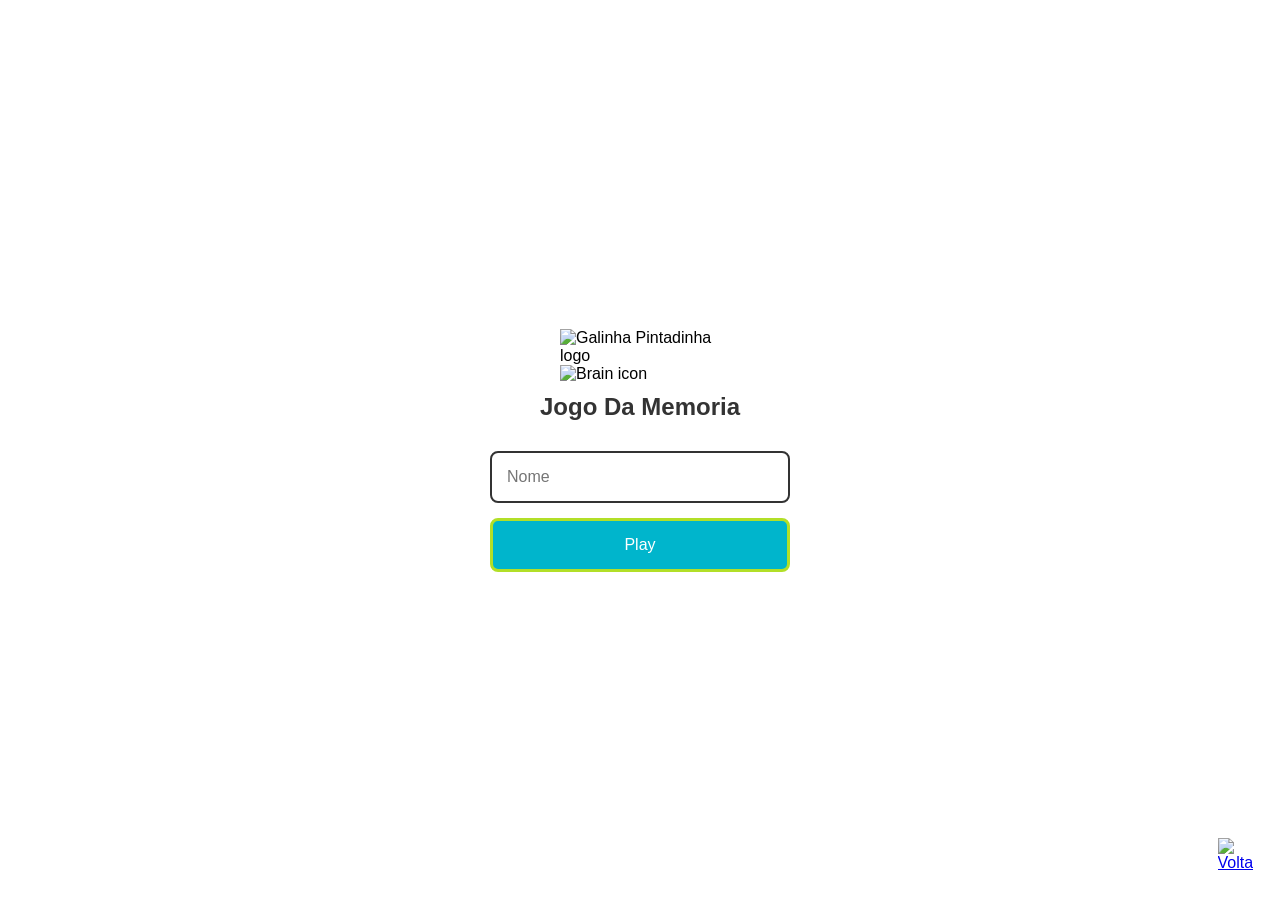
==== TCC - 4TI/jogo/jogodamemoria/index.html @ 35d6265e "asdfgagb" ====
<!DOCTYPE html>
<html lang="en">

<head>
  <meta charset="UTF-8">
  <meta name="viewport" content="width=device-width, initial-scale=1.0">
  
  <link rel="stylesheet" href="./css/reset.css">
  <link rel="stylesheet" href="./css/login.css">
  
  <script defer src="./js/login.js"></script>
  <link rel="shortcut icon" href="./images/brain.png" type="image/x-icon">
  <title>Memory Game | Login</title>
</head>

<body>

  <form class="login-form" aria-label="Login Form">

    <div class="login__header text-center">
      <img src="images/Galinha-Pintadinha-logo.png" alt="Galinha Pintadinha logo" class="img-fluid">
      <img src="images/Galinha-Pintadinha.png" alt="Brain icon" class="img-fluid">
      <h1>Jogo Da Memoria</h1>
    </div>

    <input type="text" placeholder="Nome" class="login__input" aria-required="true" required>
    <button type="submit" class="login__button" aria-label="Iniciar jogo">Play</button>

    <a href="/TCC - 4TI/jogo/jogo.html" target="_parent" class="botao-voltar" aria-label="Voltar">
      <img src="images/voltar.png" alt="Voltar" class="img-fluid">
    </a>

  </form>

</body>

</html>
---- TCC - 4TI/jogo/jogodamemoria/css/login.css ----
* {
  box-sizing: border-box; /* Para garantir que padding e border não afetem o tamanho */
}

body {
  margin: 0;
  font-family: Arial, sans-serif;
}

.login-form {
  background-image: url('./images/bg.png'); /* Ajuste o caminho relativo para a imagem */
  background-size: cover; /* Ajusta a imagem para cobrir todo o fundo */
  align-items: center;
  display: flex;
  flex-direction: column;
  height: 100vh;
  justify-content: center;
  padding: 20px; /* Adiciona espaçamento nas bordas */
}

.login__header {
  align-items: center;
  display: flex;
  flex-direction: column;
  justify-content: center;
  margin-bottom: 20px; /* Diminui a margem para melhor responsividade */
}

.login__header img {
  width: 80%; /* Torna a imagem responsiva */
  max-width: 250px; /* Limita a largura máxima */
}

.login__header h1 {
  color: #333;
  font-size: 1.5em;
  text-align: center;
  margin: 10px 0; /* Margens em cima e embaixo */
}

.login__input {
  border: 2px solid #333;
  border-radius: 8px;
  color: #333;
  font-size: 1em;
  margin-bottom: 15px;
  max-width: 300px; /* Largura máxima conforme seu estilo original */
  outline: none;
  padding: 15px;
  width: 100%;
}

.login__button {
  background-color: #00b5cc;
  border: 3px solid #b2df28;
  border-radius: 8px;
  color: #fff;
  cursor: pointer;
  font-size: 1em;
  max-width: 300px; /* Ajuste para largura máxima */
  padding: 15px;
  width: 100%;
}

.login__button:disabled {
  background-color: #eee;
  border: 2px solid #969595;
  color: #aaa;
  cursor: auto;
}

.botao-voltar {
  position: fixed;
  bottom: 20px;
  right: 20px;
  width: 50px;
  height: 50px;
  background-color: transparent; /* Cor de fundo do botão */
  border-radius: 50%;
  display: flex;
  justify-content: center;
  align-items: center;
}

.botao-voltar img {
  width: 70%; /* Tamanho do ícone do botão */
}
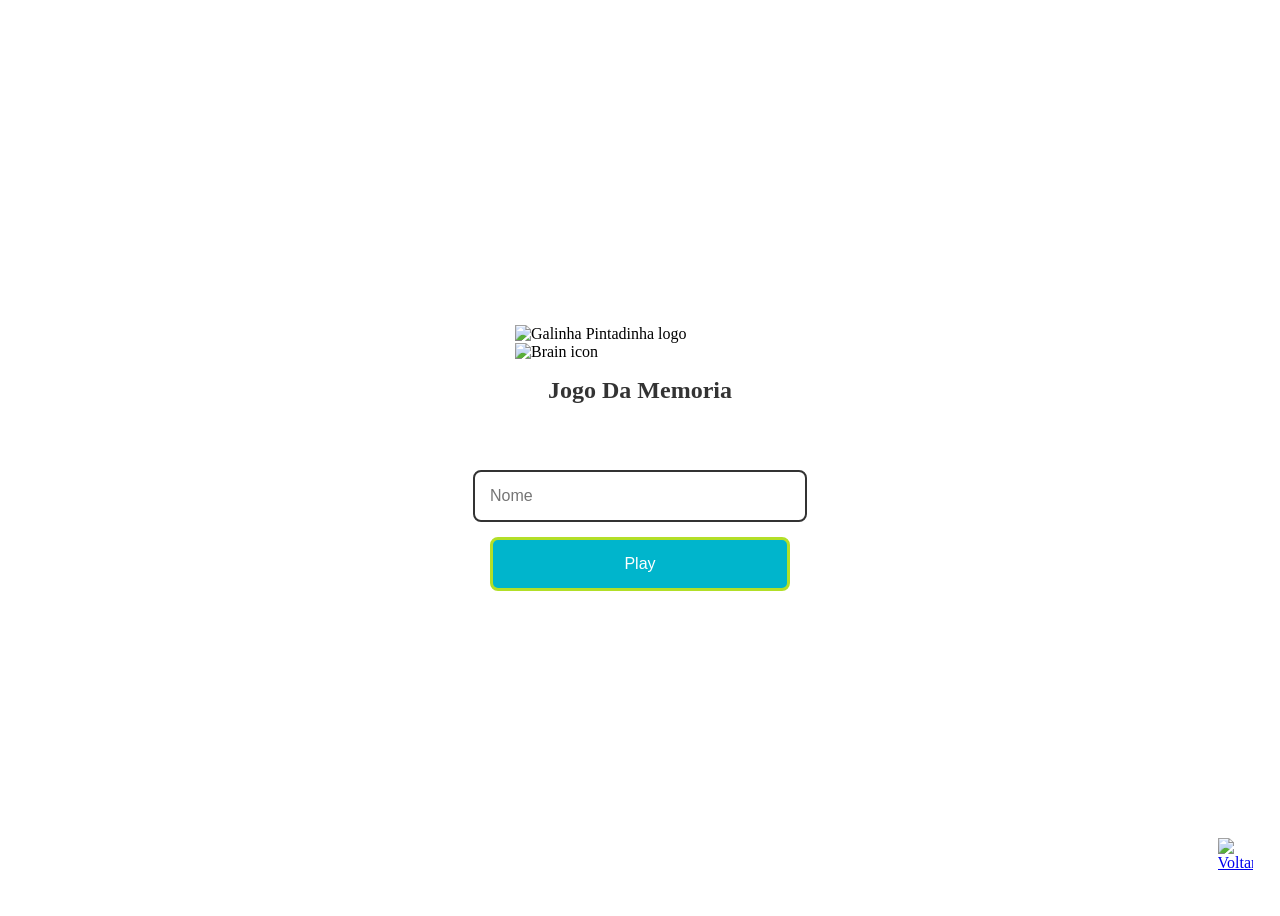
==== commit 6f8a5cbe: "asgasdfghasdfg" ====
--- a/TCC - 4TI/jogo/jogodamemoria/index.html
+++ b/TCC - 4TI/jogo/jogodamemoria/index.html
@@ -24,9 +24,9 @@
     </div>
 
     <input type="text" placeholder="Nome" class="login__input" aria-required="true" required>
-    <button type="submit" class="login__button" aria-label="Iniciar jogo">Play</button>
+    <button type="submit" class="login__button">Play</button>
 
-    <a href="/TCC - 4TI/jogo/jogo.html" target="_parent" class="botao-voltar" aria-label="Voltar">
+    <a href="file:///home/escola/Downloads/TCC%20-%204TI/login/TCC%20-%204TI/jogo/jogo.html" target="_parent" class="botao-voltar" aria-label="Voltar">
       <img src="images/voltar.png" alt="Voltar" class="img-fluid">
     </a>
 
--- a/TCC - 4TI/jogo/jogodamemoria/css/login.css
+++ b/TCC - 4TI/jogo/jogodamemoria/css/login.css
@@ -1,21 +1,11 @@
-* {
-  box-sizing: border-box; /* Para garantir que padding e border não afetem o tamanho */
-}
-
-body {
-  margin: 0;
-  font-family: Arial, sans-serif;
-}
-
 .login-form {
-  background-image: url('./images/bg.png'); /* Ajuste o caminho relativo para a imagem */
-  background-size: cover; /* Ajusta a imagem para cobrir todo o fundo */
+  background-image: url(file:///home/escola/Downloads/TCC%20-%204TI/login/TCC%20-%204TI/jogo/jogodamemoria/images/bg.png);
   align-items: center;
   display: flex;
   flex-direction: column;
   height: 100vh;
   justify-content: center;
-  padding: 20px; /* Adiciona espaçamento nas bordas */
+  overflow: hidden;
 }
 
 .login__header {
@@ -23,19 +13,18 @@
   display: flex;
   flex-direction: column;
   justify-content: center;
-  margin-bottom: 20px; /* Diminui a margem para melhor responsividade */
+  margin-bottom: 50px;
 }
 
 .login__header img {
-  width: 80%; /* Torna a imagem responsiva */
-  max-width: 250px; /* Limita a largura máxima */
+  width: 250px;
 }
+
+
 
 .login__header h1 {
   color: #333;
   font-size: 1.5em;
-  text-align: center;
-  margin: 10px 0; /* Margens em cima e embaixo */
 }
 
 .login__input {
@@ -44,7 +33,7 @@
   color: #333;
   font-size: 1em;
   margin-bottom: 15px;
-  max-width: 300px; /* Largura máxima conforme seu estilo original */
+  max-width: 300px;
   outline: none;
   padding: 15px;
   width: 100%;
@@ -57,7 +46,7 @@
   color: #fff;
   cursor: pointer;
   font-size: 1em;
-  max-width: 300px; /* Ajuste para largura máxima */
+  max-width: 300px;
   padding: 15px;
   width: 100%;
 }
@@ -83,5 +72,5 @@
 }
 
 .botao-voltar img {
-  width: 70%; /* Tamanho do ícone do botão */
-}
+  width: 70%; /* Tamanho do ícone do WhatsApp */
+}
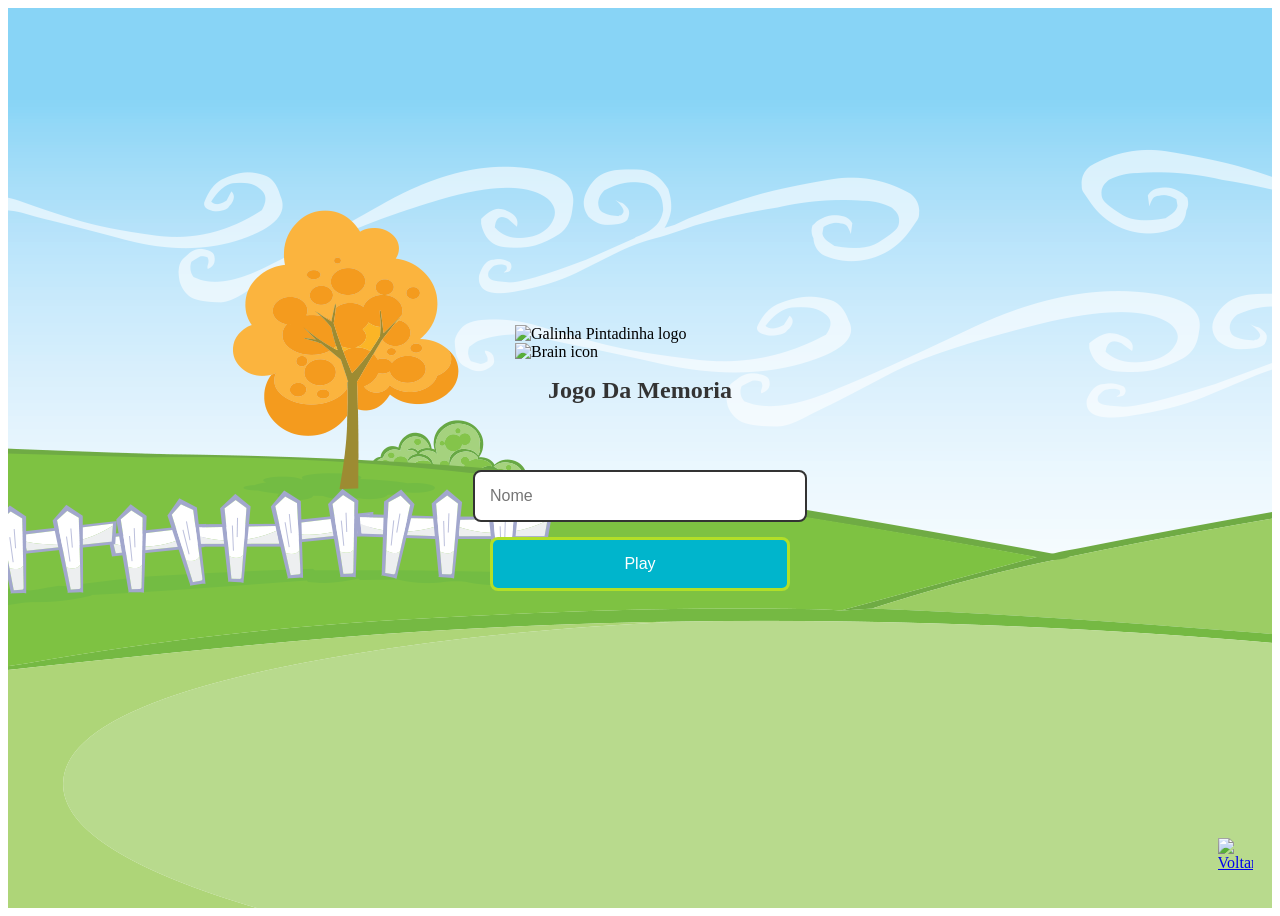
==== commit ac0d87c5: "asdfasdf" ====
--- a/TCC - 4TI/jogo/jogodamemoria/index.html
+++ b/TCC - 4TI/jogo/jogodamemoria/index.html
@@ -26,7 +26,7 @@
     <input type="text" placeholder="Nome" class="login__input" aria-required="true" required>
     <button type="submit" class="login__button">Play</button>
 
-    <a href="file:///home/escola/Downloads/TCC%20-%204TI/login/TCC%20-%204TI/jogo/jogo.html" target="_parent" class="botao-voltar" aria-label="Voltar">
+    <a href="/TCC - 4TI/jogo/jogo.html" target="_parent" class="botao-voltar" aria-label="Voltar">
       <img src="images/voltar.png" alt="Voltar" class="img-fluid">
     </a>
 
--- a/TCC - 4TI/jogo/jogodamemoria/css/login.css
+++ b/TCC - 4TI/jogo/jogodamemoria/css/login.css
@@ -1,5 +1,5 @@
 .login-form {
-  background-image: url(file:///home/escola/Downloads/TCC%20-%204TI/login/TCC%20-%204TI/jogo/jogodamemoria/images/bg.png);
+  background-image: url(./bg.png);
   align-items: center;
   display: flex;
   flex-direction: column;
@@ -69,8 +69,8 @@
   display: flex;
   justify-content: center;
   align-items: center;
-}
-
-.botao-voltar img {
+  }
+  
+  .botao-voltar img {
   width: 70%; /* Tamanho do ícone do WhatsApp */
-}+  } 
